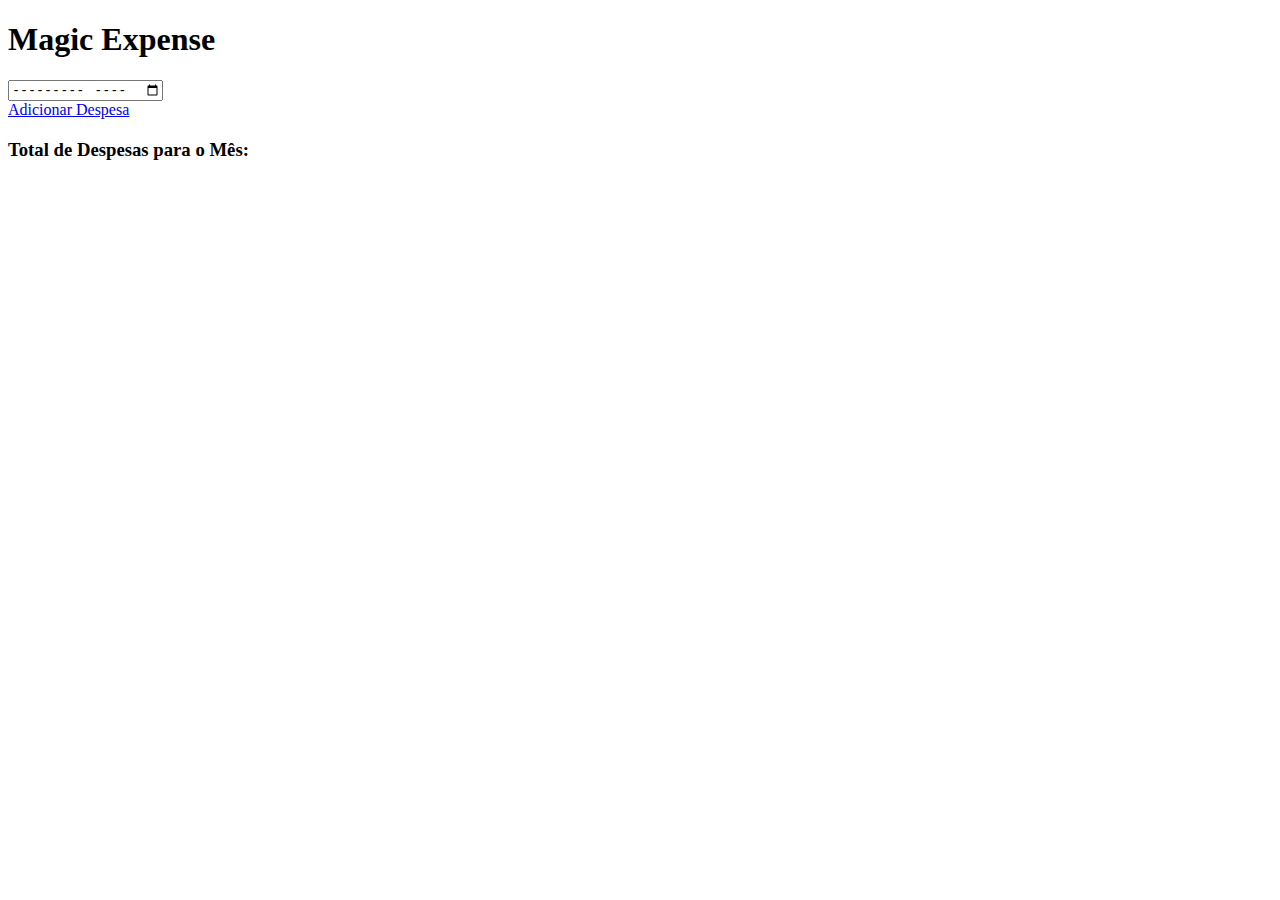
==== Programação Orientada a Objetos/Projeto Final/expense/src/main/resources/templates/expense/index.html @ b2c95888 "atualizado projeto poo" ====
<!DOCTYPE html>
<html lang="en">

<head>
    <meta charset="UTF-8">
    <meta name="viewport" content="width=device-width, initial-scale=1.0">
    <title>Expenses</title>
    <link rel="stylesheet" href="style.css">
</head>

<body>

    <div class="content">
        <h1>Magic Expense</h1>

        <form method="get" action="/expense" id="form">
            <input type="month" name="month" th:value="${#dates.format(#dates.createNow(), 'yyyy-MM')}"
                onchange="submitForm(event)">
        </form>

        <a href="/expense/new" class="btn">Adicionar Despesa</a>

        <div class="expenses">
            <a class="card-expense" th:each="expense : ${expenses}" th:href="expense+'/'+${expense.id}">
                <h2 th:text="${expense.category}"></h2>
                <p th:text="${expense.amount}"></p>
                <p th:text="${#dates.format(expense.date, 'dd/MM/yyyy')}"></p>
            </a>
        </div>

        <h3>Total de Despesas para o Mês:
            <span th:text="${totalExpenses}"></span>
        </h3>



        <script>
            document.addEventListener("DOMContentLoaded", function () {
                // Ao carregar a página, verifique se há um valor salvo no localStorage
                var storedMonth = localStorage.getItem("selectedMonth");
                if (storedMonth) {
                    // Se houver, defina o valor do input
                    document.querySelector('input[name="month"]').value = storedMonth;
                }
            });

            function submitForm(event) {
                // Antes de enviar o formulário, salve o valor do mês no localStorage
                var selectedMonth = document.querySelector('input[name="month"]').value;
                localStorage.setItem("selectedMonth", selectedMonth);

                // Envie o formulário
                form.submit();
            }
        </script>

    </div>

</body>

</html>
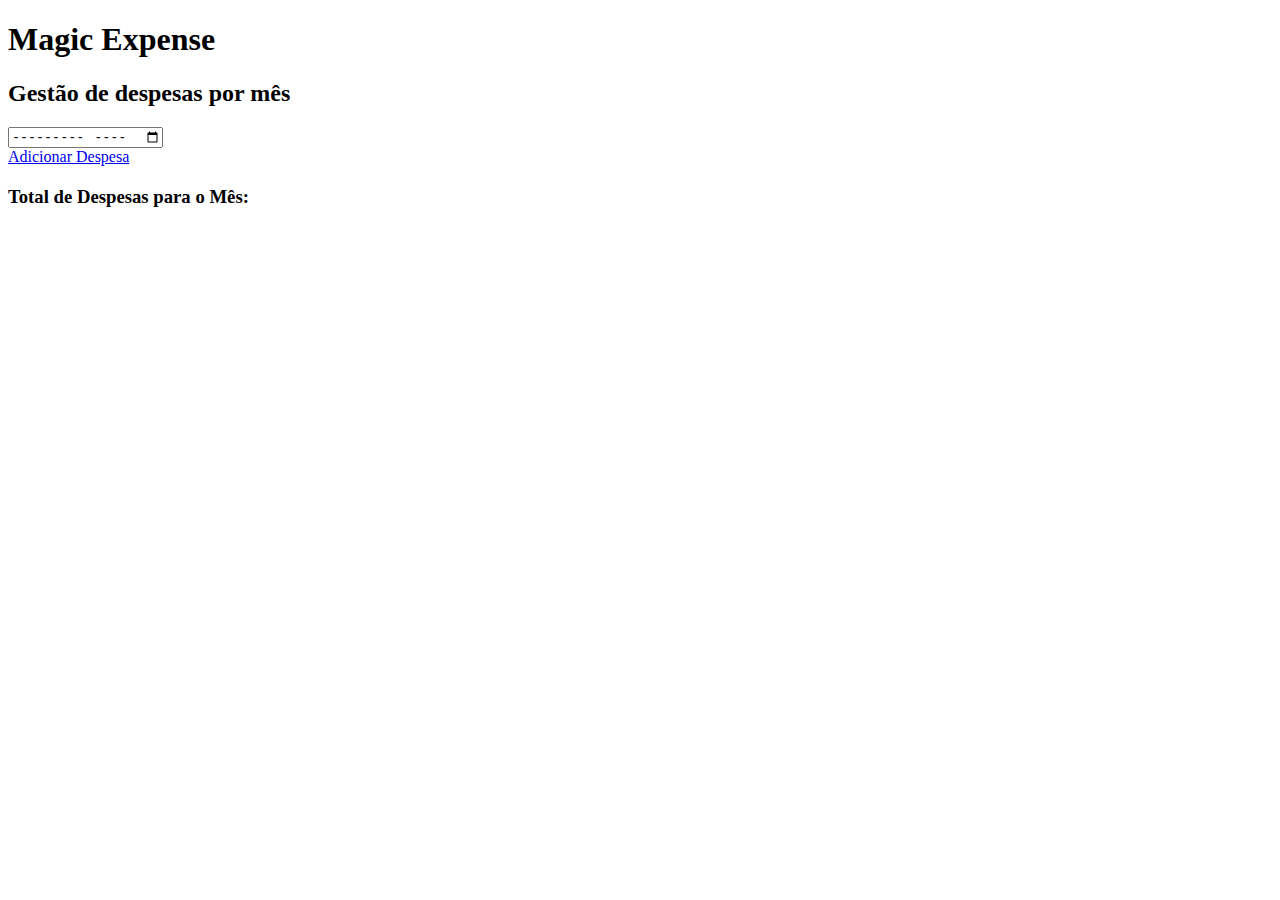
==== commit 2264fa29: "atualizado css" ====
--- a/Programação Orientada a Objetos/Projeto Final/expense/src/main/resources/templates/expense/index.html
+++ b/Programação Orientada a Objetos/Projeto Final/expense/src/main/resources/templates/expense/index.html
@@ -14,8 +14,8 @@
         <h1>Magic Expense</h1>
 
         <form method="get" action="/expense" id="form">
-            <input type="month" name="month" th:value="${#dates.format(#dates.createNow(), 'yyyy-MM')}"
-                onchange="submitForm(event)">
+            <h2>Gestão de despesas por mês</h2>
+            <input type="month" name="month" th:value="${#dates.format(#dates.createNow(), 'yyyy-MM')}" onchange="submitForm(event)">
         </form>
 
         <a href="/expense/new" class="btn">Adicionar Despesa</a>
@@ -29,7 +29,7 @@
         </div>
 
         <h3>Total de Despesas para o Mês:
-            <span th:text="${totalExpenses}"></span>
+            <span th:text="${totalExpenses}" class="total-expenses"></span>
         </h3>
 
 
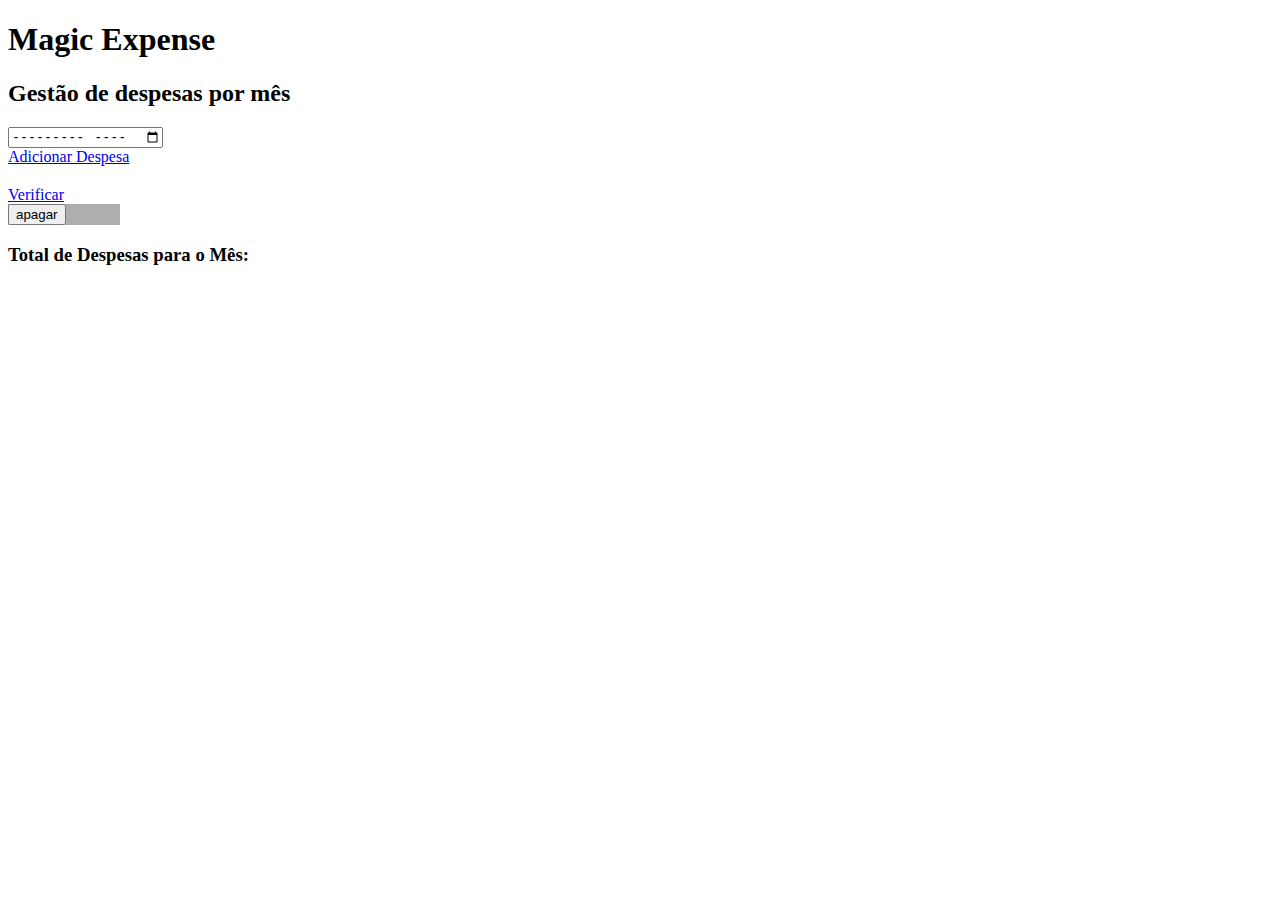
==== commit 65cad065: "finalizado login github e delete" ====
--- a/Programação Orientada a Objetos/Projeto Final/expense/src/main/resources/templates/expense/index.html
+++ b/Programação Orientada a Objetos/Projeto Final/expense/src/main/resources/templates/expense/index.html
@@ -21,11 +21,18 @@
         <a href="/expense/new" class="btn">Adicionar Despesa</a>
 
         <div class="expenses">
-            <a class="card-expense" th:each="expense : ${expenses}" th:href="expense+'/'+${expense.id}">
+            <div class="card-expense" th:each="expense : ${expenses}">
                 <h2 th:text="${expense.category}"></h2>
                 <p th:text="${expense.amount}"></p>
                 <p th:text="${#dates.format(expense.date, 'dd/MM/yyyy')}"></p>
-            </a>
+                <a href="expense/${expense.id}" class="btn">Verificar</a>
+                <div class="actions">
+                    <form style="color: inherit; background-color: #aeaeae; width: 7rem;" th:action="@{'/expense/{id}'(id=${expense.id})}" th:method="DELETE">
+                        <button class="btn red">apagar</button>
+                    </form>
+                </div>
+            </div>
+
         </div>
 
         <h3>Total de Despesas para o Mês:
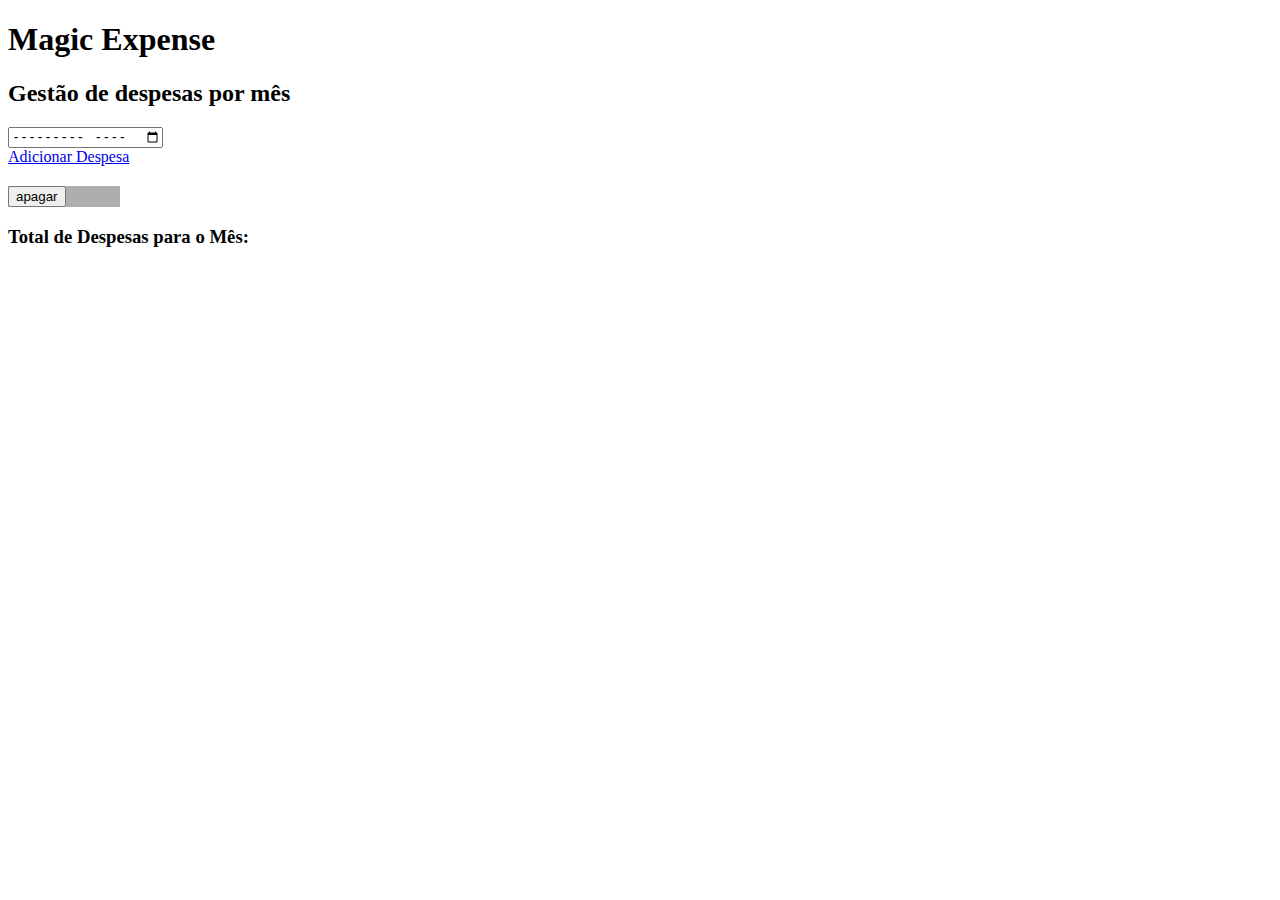
==== commit d543e9c3: "finalizado logica de delete e login projeto final" ====
--- a/Programação Orientada a Objetos/Projeto Final/expense/src/main/resources/templates/expense/index.html
+++ b/Programação Orientada a Objetos/Projeto Final/expense/src/main/resources/templates/expense/index.html
@@ -25,7 +25,6 @@
                 <h2 th:text="${expense.category}"></h2>
                 <p th:text="${expense.amount}"></p>
                 <p th:text="${#dates.format(expense.date, 'dd/MM/yyyy')}"></p>
-                <a href="expense/${expense.id}" class="btn">Verificar</a>
                 <div class="actions">
                     <form style="color: inherit; background-color: #aeaeae; width: 7rem;" th:action="@{'/expense/{id}'(id=${expense.id})}" th:method="DELETE">
                         <button class="btn red">apagar</button>
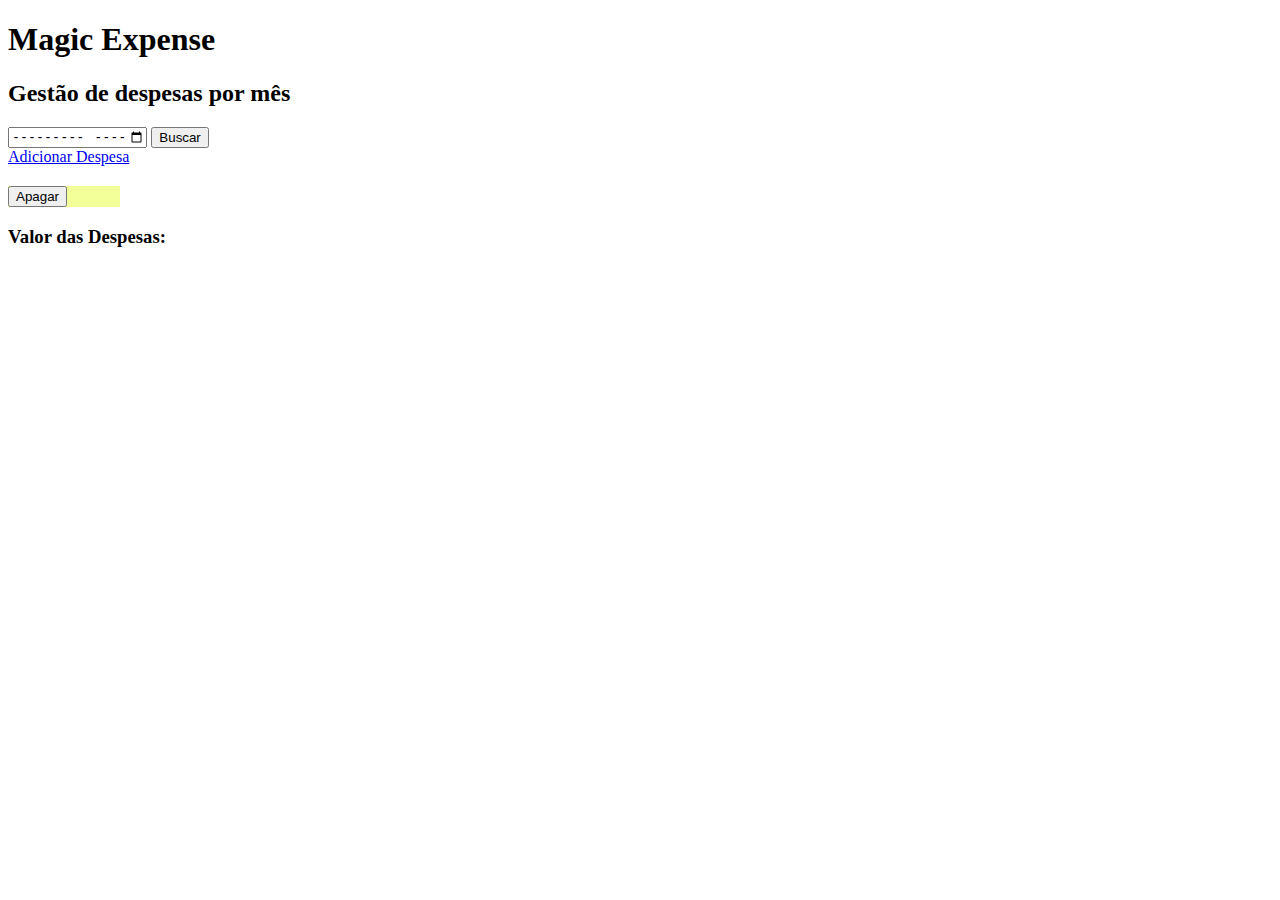
==== commit 800f084c: "finalizado logica de consulta por mes e normalizado bugs projeto final poo" ====
--- a/Programação Orientada a Objetos/Projeto Final/expense/src/main/resources/templates/expense/index.html
+++ b/Programação Orientada a Objetos/Projeto Final/expense/src/main/resources/templates/expense/index.html
@@ -13,9 +13,12 @@
     <div class="content">
         <h1>Magic Expense</h1>
 
-        <form method="get" action="/expense" id="form">
+        <form th:action="@{'/expense'}" th:method="get">
             <h2>Gestão de despesas por mês</h2>
-            <input type="month" name="month" th:value="${#dates.format(#dates.createNow(), 'yyyy-MM')}" onchange="submitForm(event)">
+            <div class="filter">
+                <input type="month" name="month" min="2000-01" max="2100-12" >
+                <button type="submit" class="btn blue">Buscar</button>
+            </div>
         </form>
 
         <a href="/expense/new" class="btn">Adicionar Despesa</a>
@@ -23,42 +26,20 @@
         <div class="expenses">
             <div class="card-expense" th:each="expense : ${expenses}">
                 <h2 th:text="${expense.category}"></h2>
-                <p th:text="${expense.amount}"></p>
-                <p th:text="${#dates.format(expense.date, 'dd/MM/yyyy')}"></p>
+                <p th:text="'R$ ' + ${expense.amount}"></p>
+                <p th:text="'Data: ' + ${#dates.format(expense.date, 'dd/MM/yyyy')}"></p>
                 <div class="actions">
-                    <form style="color: inherit; background-color: #aeaeae; width: 7rem;" th:action="@{'/expense/{id}'(id=${expense.id})}" th:method="DELETE">
-                        <button class="btn red">apagar</button>
+                    <form style="background-color: #f3ff99; width: 7rem;" th:action="@{'/expense/{id}'(id=${expense.id})}" th:method="DELETE">
+                        <button type="submit" class="btn red">Apagar</button>
                     </form>
                 </div>
             </div>
 
         </div>
 
-        <h3>Total de Despesas para o Mês:
-            <span th:text="${totalExpenses}" class="total-expenses"></span>
+        <h3>Valor das Despesas:   
+            <span th:text="'R$  '+${totalExpenses}" class="total-expenses"></span>
         </h3>
-
-
-
-        <script>
-            document.addEventListener("DOMContentLoaded", function () {
-                // Ao carregar a página, verifique se há um valor salvo no localStorage
-                var storedMonth = localStorage.getItem("selectedMonth");
-                if (storedMonth) {
-                    // Se houver, defina o valor do input
-                    document.querySelector('input[name="month"]').value = storedMonth;
-                }
-            });
-
-            function submitForm(event) {
-                // Antes de enviar o formulário, salve o valor do mês no localStorage
-                var selectedMonth = document.querySelector('input[name="month"]').value;
-                localStorage.setItem("selectedMonth", selectedMonth);
-
-                // Envie o formulário
-                form.submit();
-            }
-        </script>
 
     </div>
 
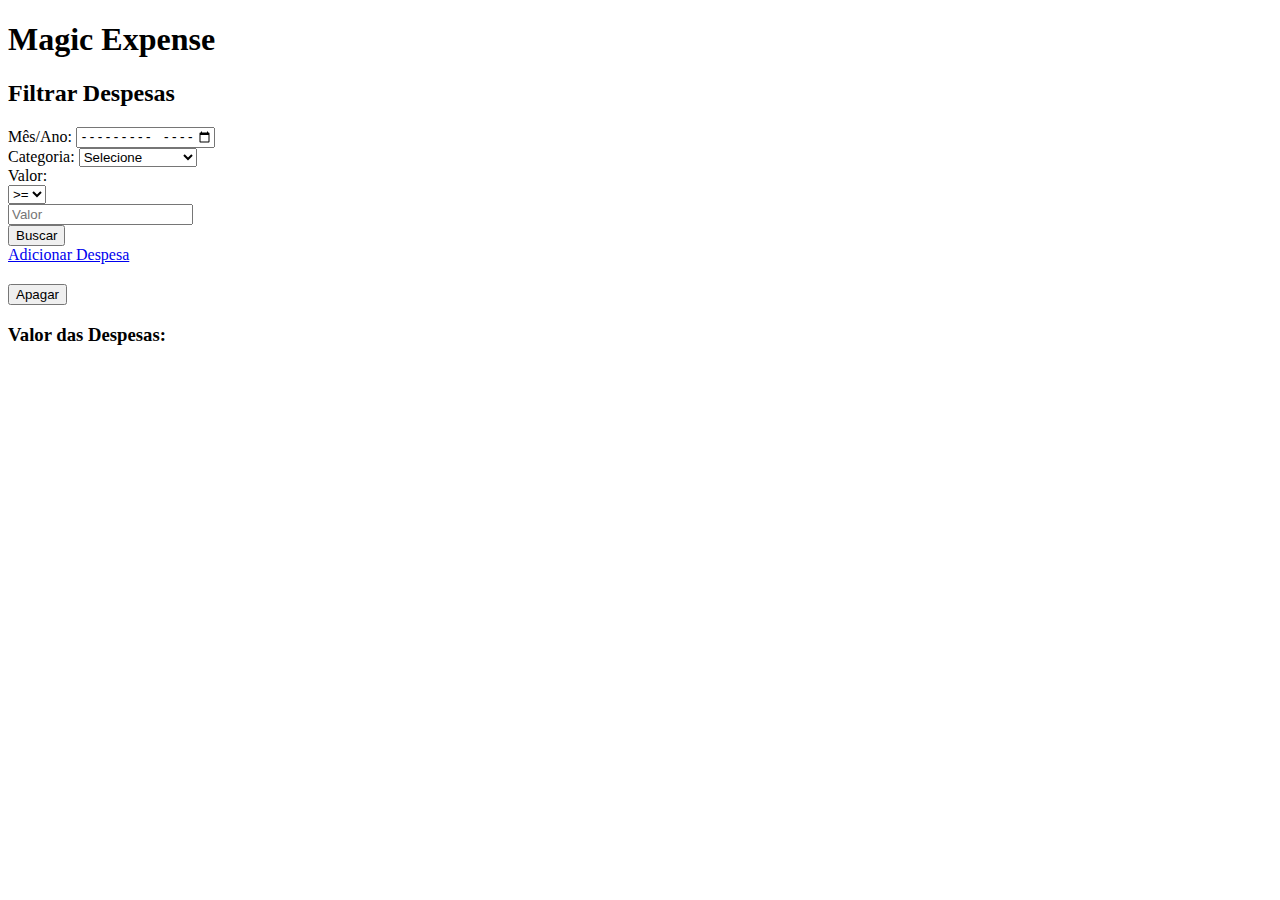
==== commit da26f032: "atualizado projeto" ====
--- a/Programação Orientada a Objetos/Projeto Final/expense/src/main/resources/templates/expense/index.html
+++ b/Programação Orientada a Objetos/Projeto Final/expense/src/main/resources/templates/expense/index.html
@@ -13,12 +13,46 @@
     <div class="content">
         <h1>Magic Expense</h1>
 
-        <form th:action="@{'/expense'}" th:method="get">
-            <h2>Gestão de despesas por mês</h2>
-            <div class="filter">
-                <input type="month" name="month" min="2000-01" max="2100-12" >
-                <button type="submit" class="btn blue">Buscar</button>
+        <form class="filter-form" th:action="@{'/expense'}" th:method="get">
+            <h2>Filtrar Despesas</h2>
+
+            <div class="filter-row">
+                <div class="filter-col">
+                    <label for="month">Mês/Ano:</label>
+                    <input type="month" id="month" name="month" min="2000-01" max="2100-12">
+                </div>
+
+                <div class="filter-col">
+                    <label for="category">Categoria:</label>
+                    <select id="category" name="category">
+                        <option value="Selecione">Selecione</option>
+                        <option value="Conta de Luz">Conta de Luz</option>
+                        <option value="Faculdade">Faculdade</option>
+                        <option value="Estacionamento">Estacionamento</option>
+                        <option value="Academia">Academia</option>
+                        <option value="Internet">Internet</option>
+                        <option value="Comida">Comida</option>
+                        <option value="Gasolina">Gasolina</option>
+                    </select>
+                </div>
+
+                <div class="filter-col">
+                    <label for="amount">Valor:</label>
+                    <div class="filter-row">
+                        <div class="filter-col"><select id="amountOperator" name="amountOperator">
+                                <option value="GREATER_THAN_OR_EQUAL">>=</option>
+                                <option value="LESS_THAN_OR_EQUAL"><=</option>
+                                <option value="EQUAL">==</option>
+                            </select></div>
+                        <div class="filter-col"><input type="number" id="amount" name="amount"
+                                placeholder="Valor">
+                        </div>
+                    </div>
+
+                </div>
             </div>
+
+            <button type="submit" class="filter-button">Buscar</button>
         </form>
 
         <a href="/expense/new" class="btn">Adicionar Despesa</a>
@@ -26,10 +60,11 @@
         <div class="expenses">
             <div class="card-expense" th:each="expense : ${expenses}">
                 <h2 th:text="${expense.category}"></h2>
-                <p th:text="'R$ ' + ${expense.amount}"></p>
-                <p th:text="'Data: ' + ${#dates.format(expense.date, 'dd/MM/yyyy')}"></p>
+                <h3 th:text="'R$ ' + ${expense.amount}"></h3>
+                <h3 th:text="'Data: ' + ${#dates.format(expense.date, 'dd/MM/yyyy')}"></h3>
                 <div class="actions">
-                    <form style="background-color: #f3ff99; width: 7rem;" th:action="@{'/expense/{id}'(id=${expense.id})}" th:method="DELETE">
+                    <form style="background-color: #f3ff9900; width: 7rem;"
+                        th:action="@{'/expense/{id}'(id=${expense.id})}" th:method="DELETE">
                         <button type="submit" class="btn red">Apagar</button>
                     </form>
                 </div>
@@ -37,7 +72,7 @@
 
         </div>
 
-        <h3>Valor das Despesas:   
+        <h3>Valor das Despesas:
             <span th:text="'R$  '+${totalExpenses}" class="total-expenses"></span>
         </h3>
 
